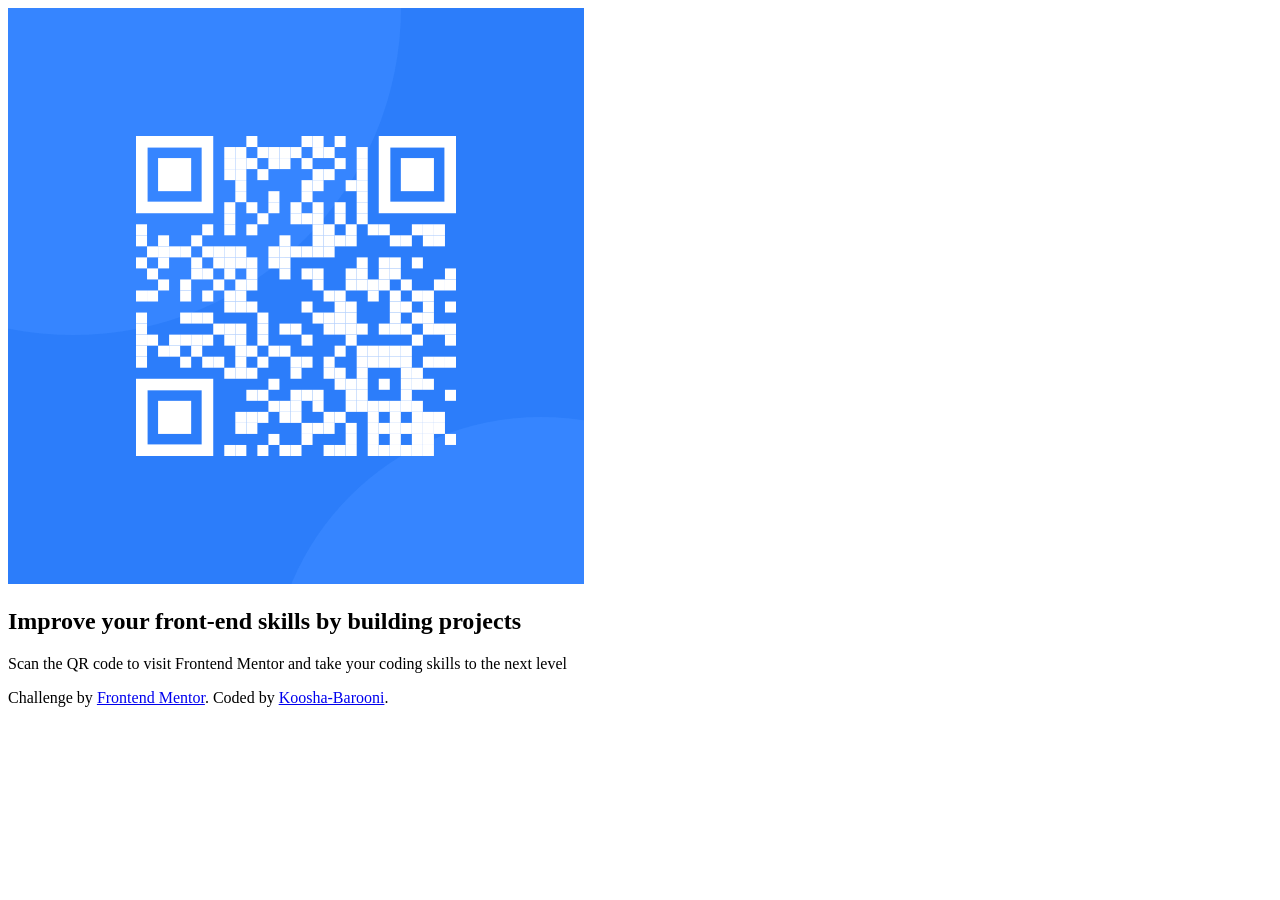
==== 1-QR_code_component/index.html @ ab60c21d "The first challenge of frontendmentor.io" ====
<!doctype html>
<html lang="en">
    <head>
        <meta charset="UTF-8" />
        <meta name="viewport" content="width=device-width, initial-scale=1.0" />
        <!-- displays site properly based on user's device -->

        <!-- Favicon -->
        <link
            rel="icon"
            type="image/png"
            sizes="32x32"
            href="./images/favicon-32x32.png" />

        <!-- Font (Outfit) -->

        <link rel="preconnect" href="https://fonts.googleapis.com" />
        <link rel="preconnect" href="https://fonts.gstatic.com" crossorigin />
        <link
            href="https://fonts.googleapis.com/css2?family=Outfit:wght@100..900&display=swap"
            rel="stylesheet" />

        <title>Frontend Mentor | QR code component</title>

        <!-- Feel free to remove these styles or customise in your own stylesheet 👍 -->

        <link rel="stylesheet" href="/css/style.css" />
    </head>
    <body>
        <article class="qr-card">
            <img
                class="qr-card--image"
                src="./images/image-qr-code.png"
                alt="QR code image" />
            <div class="qr-code--text">
                <h2 class="qr-card--heading center">
                    Improve your front-end skills by building projects
                </h2>
                <p class="qr-card--description center">
                    Scan the QR code to visit Frontend Mentor and take your
                    coding skills to the next level
                </p>
            </div>
        </article>

        <footer class="attribution center">
            Challenge by
            <a href="https://www.frontendmentor.io?ref=challenge"
                >Frontend Mentor</a
            >. Coded by <a href="#">Koosha-Barooni</a>.
        </footer>
    </body>
</html>
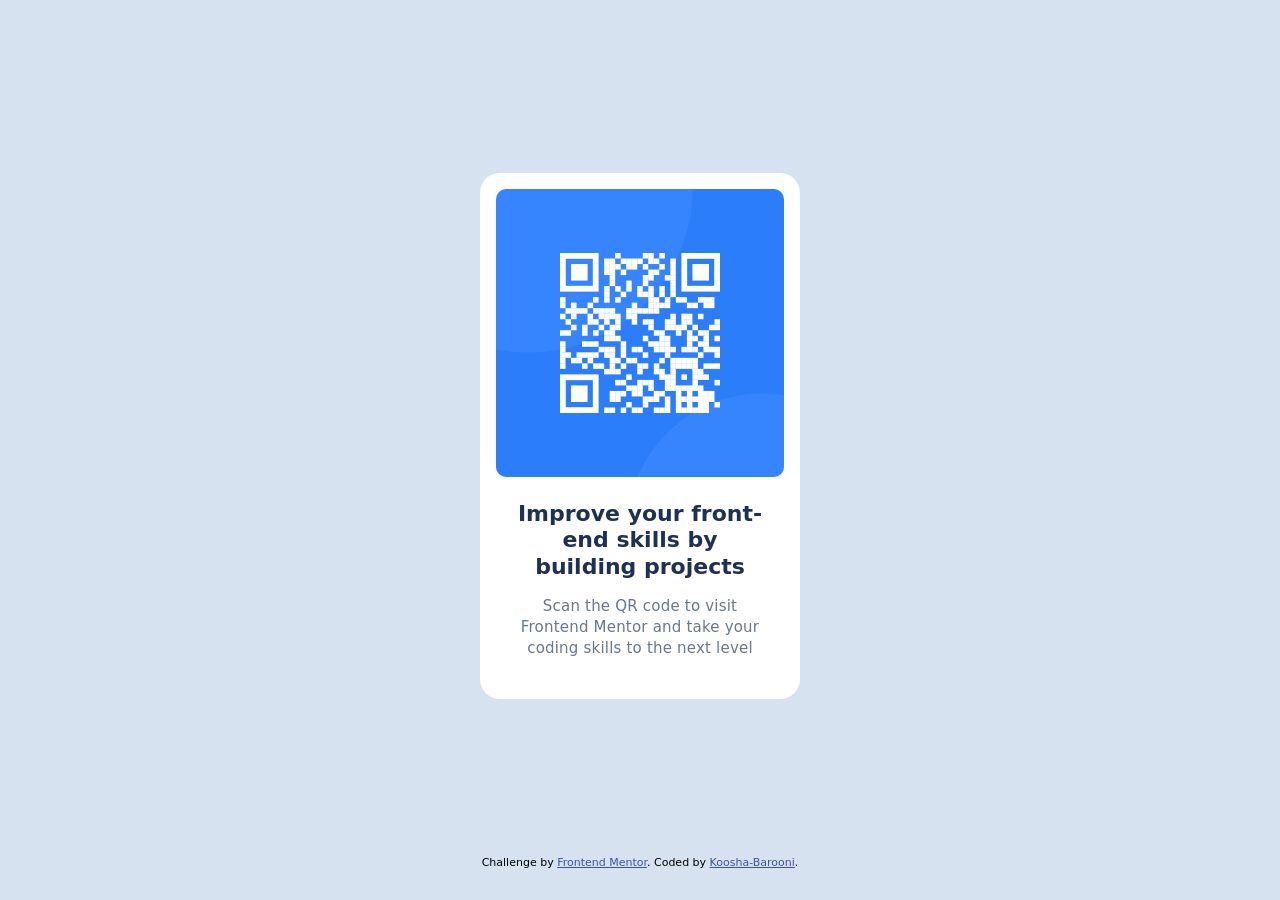
==== commit abbc1af1: "optimize card centering, edit html tags, change image alt text" ====
--- a/1-QR_code_component/index.html
+++ b/1-QR_code_component/index.html
@@ -24,30 +24,32 @@
 
         <!-- Feel free to remove these styles or customise in your own stylesheet 👍 -->
 
-        <link rel="stylesheet" href="/css/style.css" />
+        <link rel="stylesheet" href="./css/style.css" />
     </head>
     <body>
-        <article class="qr-card">
-            <img
-                class="qr-card--image"
-                src="./images/image-qr-code.png"
-                alt="QR code image" />
-            <div class="qr-code--text">
-                <h2 class="qr-card--heading center">
-                    Improve your front-end skills by building projects
-                </h2>
-                <p class="qr-card--description center">
-                    Scan the QR code to visit Frontend Mentor and take your
-                    coding skills to the next level
-                </p>
-            </div>
-        </article>
-
+        <main>
+            <article class="qr-card">
+                <img
+                    class="qr-card--image"
+                    src="./images/image-qr-code.png"
+                    alt="QR code linking to the Frontend Mentor website" />
+                <div class="qr-card--text">
+                    <h1 class="qr-card--heading center">
+                        Improve your front-end skills by building projects
+                    </h1>
+                    <p class="qr-card--description center">
+                        Scan the QR code to visit Frontend Mentor and take your
+                        coding skills to the next level
+                    </p>
+                </div>
+            </article>
+        </main>
         <footer class="attribution center">
             Challenge by
             <a href="https://www.frontendmentor.io?ref=challenge"
                 >Frontend Mentor</a
-            >. Coded by <a href="#">Koosha-Barooni</a>.
+            >. Coded by
+            <a href="https://github.com/koosha-barooni">Koosha-Barooni</a>.
         </footer>
     </body>
 </html>
--- a/1-QR_code_component/css/style.css
+++ b/1-QR_code_component/css/style.css
@@ -0,0 +1,73 @@
+* {
+    margin: 0;
+    padding: 0;
+    box-sizing: border-box;
+}
+html {
+    /*  10px / 16px = 0.625  ==> 10px = 62.5% */
+    font-size: 62.5%;
+}
+
+body {
+    font-family: "outfit", system-ui, sans-serif;
+    background-color: #d6e2f0;
+    min-height: 100dvh;
+
+    display: grid;
+    grid-template-rows: 1fr auto;
+    place-items: center;
+    padding: 1.6rem;
+}
+
+/* =============== General Classes ============== */
+
+.center {
+    text-align: center;
+}
+
+/* ============================================ */
+
+.qr-card {
+    max-width: 32rem;
+    background-color: #ffffff;
+    padding: 1.6rem 1.6rem 4rem;
+    border-radius: 2rem;
+
+    display: flex;
+    flex-direction: column;
+    gap: 2.4rem;
+}
+.qr-card--image {
+    width: 100%;
+    height: auto;
+    aspect-ratio: 1;
+    border-radius: 1rem;
+}
+.qr-card--text {
+    padding: 0 1.6rem;
+}
+.qr-card--heading {
+    font-size: 2.2rem;
+    font-weight: 700;
+    color: #1f3151;
+    line-height: 1.2;
+    letter-spacing: 0;
+    margin-bottom: 1.6rem;
+}
+
+.qr-card--description {
+    font-size: 1.5rem;
+    font-weight: 400;
+    color: #68778d;
+    line-height: 1.4;
+    letter-spacing: 0.2px;
+}
+
+.attribution {
+    font-size: 1.1rem;
+    margin-bottom: 1.5rem;
+}
+.attribution a:link,
+.attribution a:visited {
+    color: hsl(228, 45%, 44%);
+}
